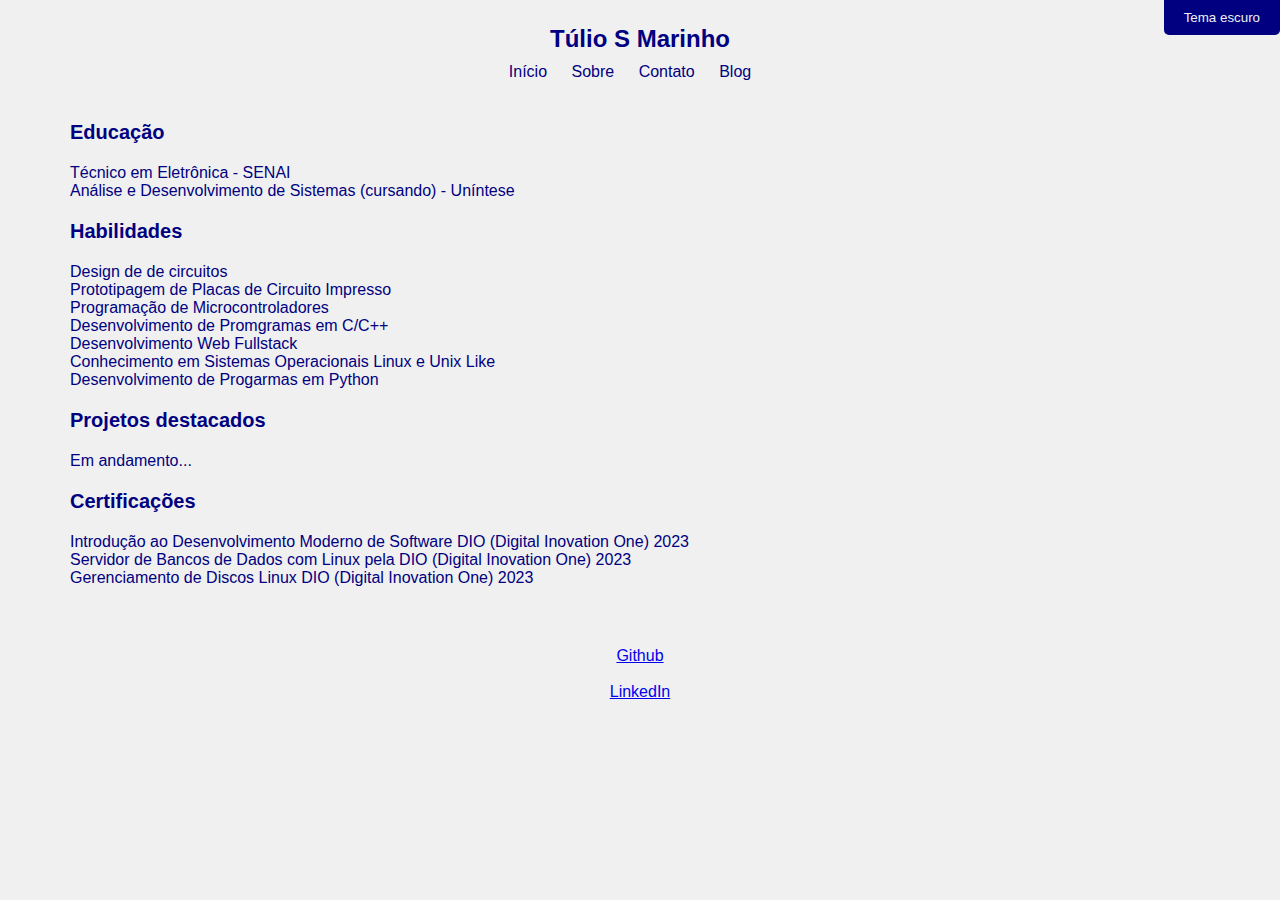
==== index.html @ 531afd19 "Correção na função da troca do tema" ====
<!DOCTYPE html>
<html lang="pt_br">
<head>
    <meta charset="UTF-8">
    <meta name="viewport" content="width=device-width, initial-scale=1.0">
    <title>Túlio S Marinho - Desenvolvedor</title>
    <!-- Inclua seus estilos CSS aqui -->
    <link rel="stylesheet" href="styles.css">
</head>
<body classid="inverter-cor">

    <!-- Seu conteúdo HTML vai aqui -->
    <header>
        <h1>Túlio S Marinho</h1>
        <nav>
            <ul>
                <li><a href="index.html">Início</a></li>
                <li><a href="sobre.html">Sobre</a></li>
                <li><a href="contato.html">Contato</a></li>
                <li><a href="blog.html">Blog</a></li>
            </ul>
        </nav>
        <button id="botao-inverter-cores">Tema escuro</button>
    </header>

    <main>
        <section>
            <h2>Educação</h2>
            <p>Técnico em Eletrônica - SENAI</p>
            <p>Análise e Desenvolvimento de Sistemas (cursando) - Uníntese</p>
        </section>
        <section>
            <h2>Habilidades</h2>
            <p>Design de de circuitos</p>
            <p>Prototipagem de Placas de Circuito Impresso</p>
            <p>Programação de Microcontroladores</p>
            <p>Desenvolvimento de Promgramas em C/C++</p>
            <p>Desenvolvimento Web Fullstack</p>
            <p>Conhecimento em Sistemas Operacionais Linux e Unix Like</p>
            <p>Desenvolvimento de Progarmas em Python</p>
        </section>
        <section>
            <h2>Projetos destacados</h2>
            <p>Em andamento...</p>
        </section>
        <section>
            <h2>Certificações</h2>
            <p>Introdução ao Desenvolvimento Moderno de Software DIO (Digital Inovation One) 2023</p>
            <p>Servidor de Bancos de Dados com Linux pela DIO (Digital Inovation One) 2023</p>
            <p>Gerenciamento de Discos Linux DIO (Digital Inovation One) 2023</p>
        </section>
    </main>

    <footer>
        <nav><ul>
            <li><a href="https://github.com/Marinho-Devel">Github</a></li>
            <li><a>Copyright - 2024</a></li>
            <li><a href="https://www.linkedin.com/in/túlio-smarinho">LinkedIn</a></li>
            <li><a>tulio.smarinho@gmail.com</a></li>
        </ul></nav>
    </footer>

    <!-- Inclua seus scripts JavaScript aqui -->
    <script src="script.js"></script>
</body>
</html>
---- styles.css ----
/* Reset CSS */
* {
    margin: 0;
    padding: 0;
    box-sizing: border-box;
}

body {
    color: #000080;
    font-family: Arial, sans-serif;
    font-size: 16px;
    background-color: #f0f0f0;
}

#botao-inverter-cores {
    position: absolute;
    top: 0px; /* Ajuste conforme necessário para a distância do topo */
    right: 0px; /* Ajuste conforme necessário para a distância da direita */
    z-index: 999; /* Garante que o botão tenha prioridade visual */
    padding: 10px 20px;
    background-color: #000080;
    color: #f0f0f0;
    border: none;
    border-radius: 0 0 5px 5px;
    cursor: pointer;
}

header {
    background-color: #f0f0f0;
    color: #000080;
    padding: 20px;
    text-align: center;    
}

header h1 {
    font-size: 24px;
}

header nav ul {
    list-style-type: none;
}

header nav ul li {
    display: inline;
    margin-right: 20px;
}

header nav ul li a {
    color: #000080;
    text-decoration: none;
}
main {
    padding: 20px;
    margin-left: 50px;
    margin-right: 200px;
    text-align: justify;
}

section {
    margin-bottom: 20px;
}

h1 {
    margin-top: 5px;
    margin-bottom: 10px;
}

h2 {
    font-size: 20px;
    margin-bottom: 20px;
    
}

h3 {
    margin-top: 20px;
    margin-bottom: 20px;
}

footer {
    background-color: #f0f0f0;
    color: #f0f0f0;
    padding: 20px;
    text-align: center;
}
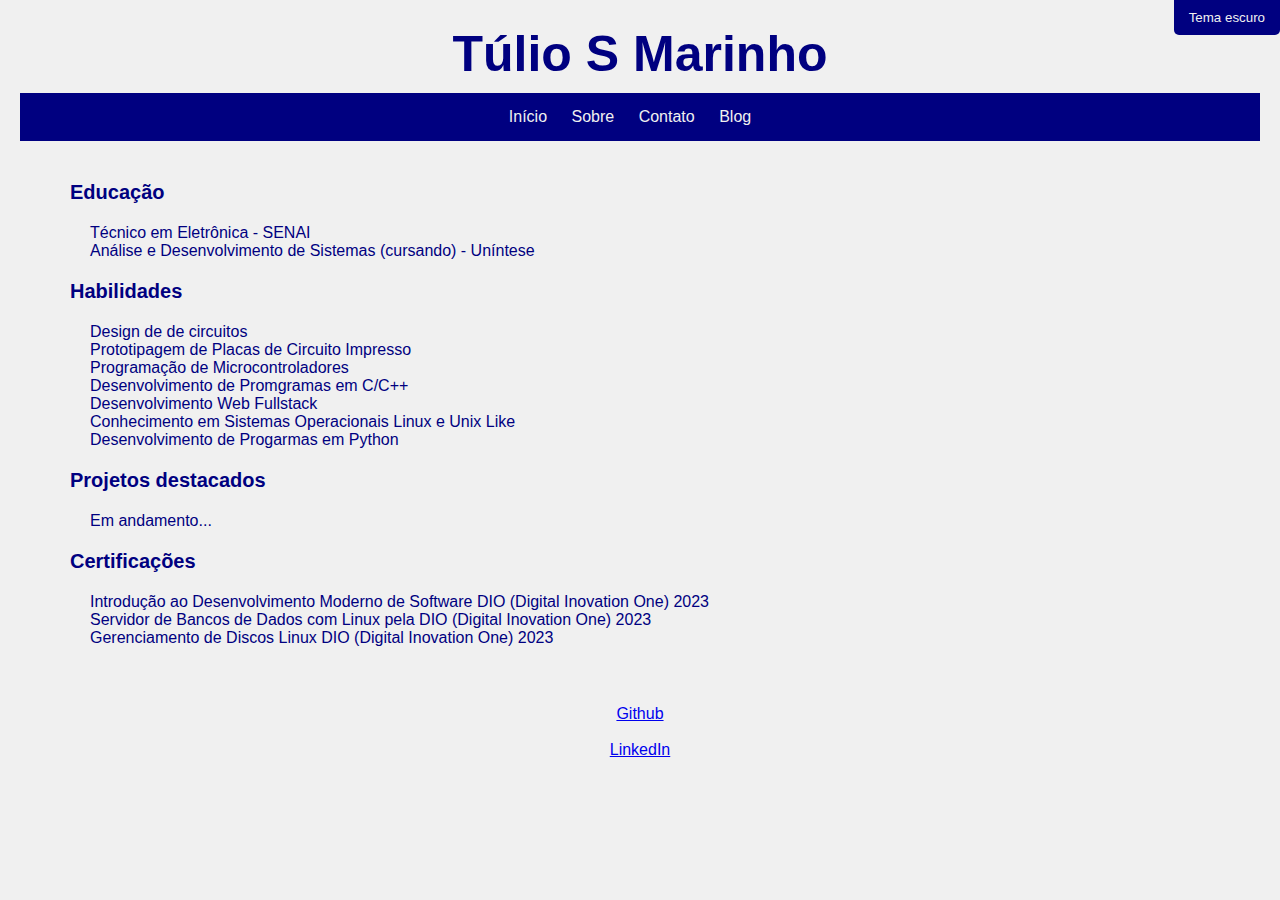
==== commit 1316a226: "Modificações na barra de navegação" ====
--- a/index.html
+++ b/index.html
@@ -7,18 +7,20 @@
     <!-- Inclua seus estilos CSS aqui -->
     <link rel="stylesheet" href="styles.css">
 </head>
-<body classid="inverter-cor">
+<body>
 
     <!-- Seu conteúdo HTML vai aqui -->
     <header>
         <h1>Túlio S Marinho</h1>
         <nav>
-            <ul>
-                <li><a href="index.html">Início</a></li>
-                <li><a href="sobre.html">Sobre</a></li>
-                <li><a href="contato.html">Contato</a></li>
-                <li><a href="blog.html">Blog</a></li>
-            </ul>
+            <div id="barra-nav" class="barra-nav">
+                <ul>
+                    <li><a href="index.html">Início</a></li>
+                    <li><a href="sobre.html">Sobre</a></li>
+                    <li><a href="contato.html">Contato</a></li>
+                    <li><a href="blog.html">Blog</a></li>
+                </ul>
+            </div>
         </nav>
         <button id="botao-inverter-cores">Tema escuro</button>
     </header>
@@ -52,12 +54,12 @@
     </main>
 
     <footer>
-        <nav><ul>
+        <div><ul>
             <li><a href="https://github.com/Marinho-Devel">Github</a></li>
             <li><a>Copyright - 2024</a></li>
             <li><a href="https://www.linkedin.com/in/túlio-smarinho">LinkedIn</a></li>
             <li><a>tulio.smarinho@gmail.com</a></li>
-        </ul></nav>
+        </ul></div>
     </footer>
 
     <!-- Inclua seus scripts JavaScript aqui -->
--- a/styles.css
+++ b/styles.css
@@ -3,6 +3,13 @@
     margin: 0;
     padding: 0;
     box-sizing: border-box;
+}
+
+#barra-nav {
+    color: #f0f0f0;
+    background-color: #000080;
+    max-width: 1600px;
+    width: 100%
 }
 
 body {
@@ -14,10 +21,10 @@
 
 #botao-inverter-cores {
     position: absolute;
-    top: 0px; /* Ajuste conforme necessário para a distância do topo */
-    right: 0px; /* Ajuste conforme necessário para a distância da direita */
+    top: 0px; /* Ajuste da distância do topo */
+    right: 0px; /* Ajuste da distância da direita */
     z-index: 999; /* Garante que o botão tenha prioridade visual */
-    padding: 10px 20px;
+    padding: 10px 15px;
     background-color: #000080;
     color: #f0f0f0;
     border: none;
@@ -29,15 +36,18 @@
     background-color: #f0f0f0;
     color: #000080;
     padding: 20px;
-    text-align: center;    
+    text-align: center;
 }
 
 header h1 {
-    font-size: 24px;
+    font-size: 50px;
+    color: #000080;
 }
 
 header nav ul {
     list-style-type: none;
+    text-decoration: none;
+    padding: 15px;
 }
 
 header nav ul li {
@@ -46,14 +56,22 @@
 }
 
 header nav ul li a {
-    color: #000080;
     text-decoration: none;
+    color: #f0f0f0;
+    
 }
 main {
     padding: 20px;
     margin-left: 50px;
     margin-right: 200px;
     text-align: justify;
+    color:#000080;
+}
+
+nav {
+
+    color: #f0f0f0;
+    background-color: #000080;
 }
 
 section {
@@ -68,7 +86,7 @@
 h2 {
     font-size: 20px;
     margin-bottom: 20px;
-    
+
 }
 
 h3 {
@@ -81,4 +99,12 @@
     color: #f0f0f0;
     padding: 20px;
     text-align: center;
-}+    display: inline;
+    text-decoration: none;
+    list-style-type: none;
+
+}
+
+p {
+    margin-left: 20px;
+}
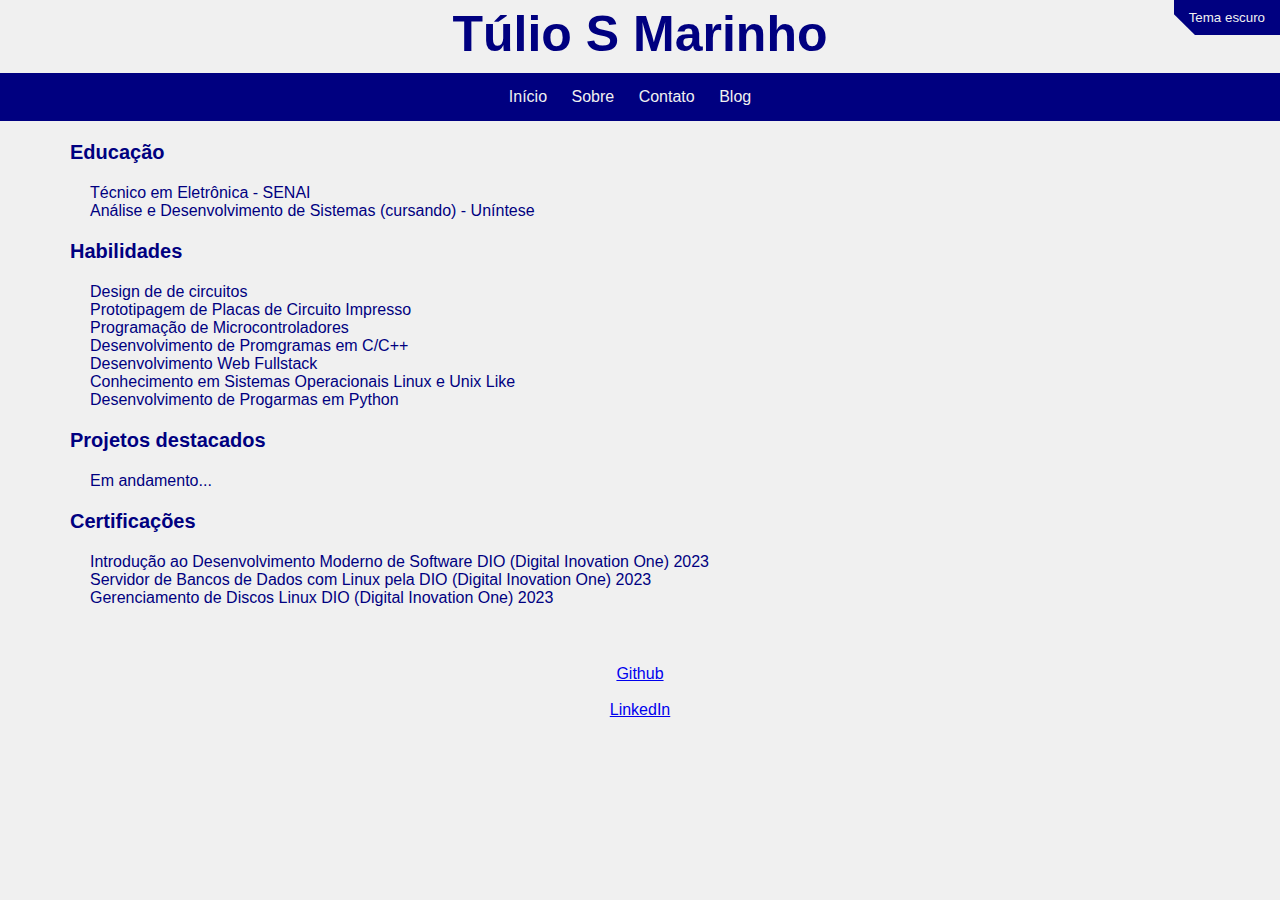
==== commit e4a1f476: "Melhorias na barra de navegação" ====
--- a/index.html
+++ b/index.html
@@ -10,15 +10,15 @@
 <body>
 
     <!-- Seu conteúdo HTML vai aqui -->
-    <header>
+    <header id="header">
         <h1>Túlio S Marinho</h1>
         <nav>
             <div id="barra-nav" class="barra-nav">
                 <ul>
-                    <li><a href="index.html">Início</a></li>
-                    <li><a href="sobre.html">Sobre</a></li>
-                    <li><a href="contato.html">Contato</a></li>
-                    <li><a href="blog.html">Blog</a></li>
+                    <li id="botao-nav1" class="botao-nav"><a href="index.html">Início</a></li>
+                    <li id="botao-nav2" class="botao-nav"><a href="sobre.html">Sobre</a></li>
+                    <li id="botao-nav3" class="botao-nav"><a href="contato.html">Contato</a></li>
+                    <li id="botao-nav4" class="botao-nav"><a href="blog.html">Blog</a></li>
                 </ul>
             </div>
         </nav>
--- a/styles.css
+++ b/styles.css
@@ -5,11 +5,17 @@
     box-sizing: border-box;
 }
 
-#barra-nav {
+.barra-nav{
     color: #f0f0f0;
     background-color: #000080;
-    max-width: 1600px;
-    width: 100%
+    max-width: 100%;
+    width: 100%;
+    margin: 0px;
+    padding: 0px;
+
+    transition: background-color 0.3s ease;
+    background-color: #000080;
+    
 }
 
 body {
@@ -17,6 +23,11 @@
     font-family: Arial, sans-serif;
     font-size: 16px;
     background-color: #f0f0f0;
+    width: 100%;
+    max-width: 100%;
+    padding: 0;
+    margin: 0;
+    
 }
 
 #botao-inverter-cores {
@@ -28,15 +39,25 @@
     background-color: #000080;
     color: #f0f0f0;
     border: none;
-    border-radius: 0 0 5px 5px;
+    /*border-top-right-radius: 5px;
+    border-bottom-right-radius: 5px;*/
+    clip-path: polygon(0% 0%, 100% 0%, 100% 100%, 20% 100%, 0% 40%); /* Cria o chanfro */
     cursor: pointer;
+    transition: border 0.3s ease; /* Adiciona uma transição suave */
+
+}
+
+
+#botao-inverter-cores:hover{
+    border: 3px solid #000080;
+
 }
 
 header {
     background-color: #f0f0f0;
     color: #000080;
-    padding: 20px;
     text-align: center;
+    
 }
 
 header h1 {
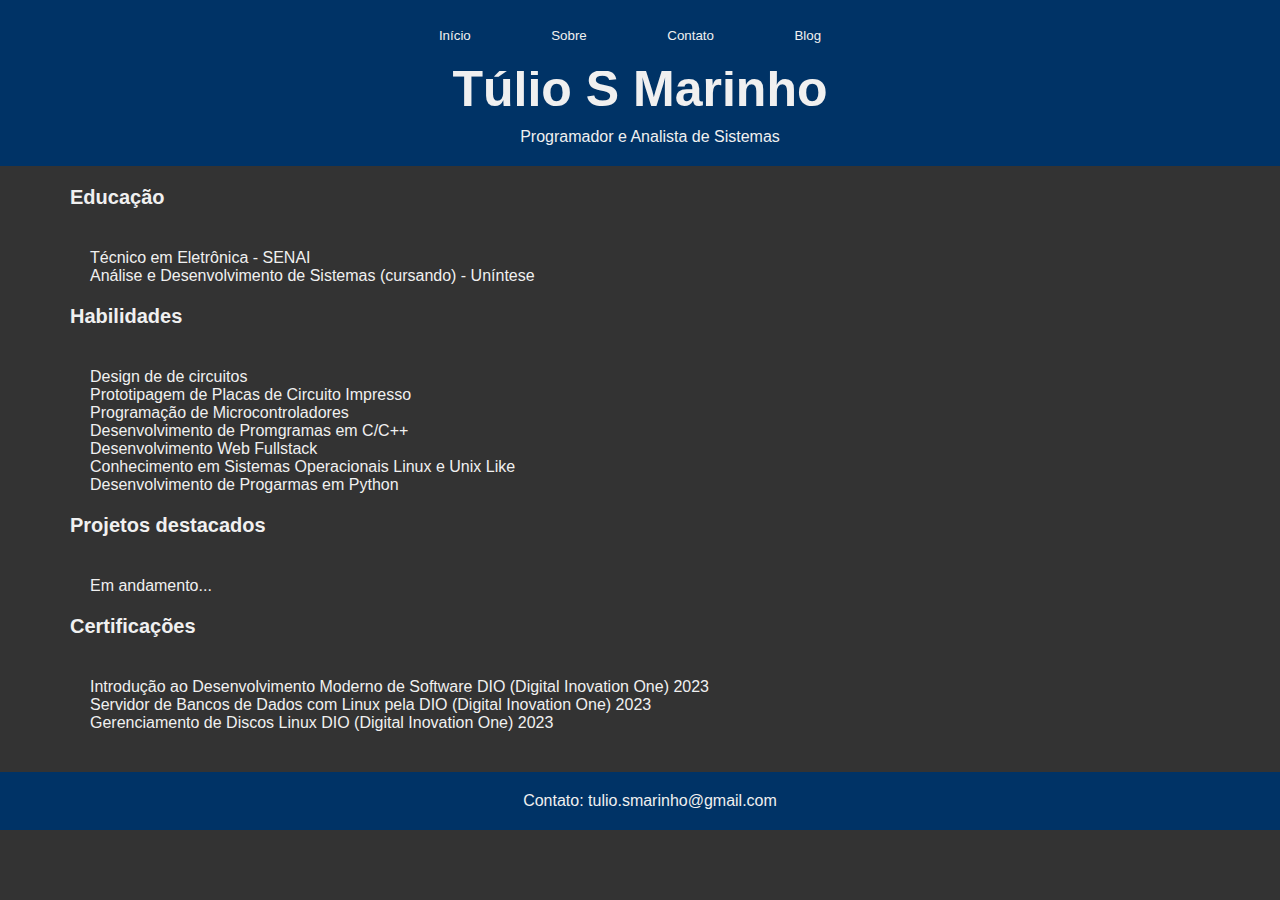
==== commit dbf70bca: "Alteração do layout e cores" ====
--- a/index.html
+++ b/index.html
@@ -10,19 +10,21 @@
 <body>
 
     <!-- Seu conteúdo HTML vai aqui -->
-    <header id="header">
-        <h1>Túlio S Marinho</h1>
-        <nav>
-            <div id="barra-nav" class="barra-nav">
-                <ul>
-                    <li id="botao-nav1" class="botao-nav"><a href="index.html">Início</a></li>
-                    <li id="botao-nav2" class="botao-nav"><a href="sobre.html">Sobre</a></li>
-                    <li id="botao-nav3" class="botao-nav"><a href="contato.html">Contato</a></li>
-                    <li id="botao-nav4" class="botao-nav"><a href="blog.html">Blog</a></li>
-                </ul>
-            </div>
-        </nav>
-        <button id="botao-inverter-cores">Tema escuro</button>
+    <header>
+        <div  class="header">
+            <div class="name"><h1>Túlio S Marinho</h1></div>
+            <div class="subtitle"><p>Programador e Analista de Sistemas</p></div>
+            <nav>
+                <div id="barra-nav" class="barra-nav">
+                    <ul>
+                        <li><button id="botao-nav1" class="botao-nav"><a href="index.html">Início</a></li></button>
+                        <li><button id="botao-nav2" class="botao-nav"><a href="sobre.html">Sobre</a></li></button>
+                        <li><button id="botao-nav3" class="botao-nav"><a href="contato.html">Contato</a></li></button>
+                        <li><button id="botao-nav4" class="botao-nav"><a href="blog.html">Blog</a></li></button>
+                    </ul>
+                </div>
+            </nav>
+        </div>
     </header>
 
     <main>
@@ -42,8 +44,8 @@
             <p>Desenvolvimento de Progarmas em Python</p>
         </section>
         <section>
-            <h2>Projetos destacados</h2>
-            <p>Em andamento...</p>
+            <!--><h2>Projetos destacados</h2>
+            <p>Em andamento...</p><!-->
         </section>
         <section>
             <h2>Certificações</h2>
@@ -54,15 +56,11 @@
     </main>
 
     <footer>
-        <div><ul>
-            <li><a href="https://github.com/Marinho-Devel">Github</a></li>
-            <li><a>Copyright - 2024</a></li>
-            <li><a href="https://www.linkedin.com/in/túlio-smarinho">LinkedIn</a></li>
-            <li><a>tulio.smarinho@gmail.com</a></li>
-        </ul></div>
+        <div class="footer">
+            <p>Contato: tulio.smarinho@gmail.com</p>
+          </div>
     </footer>
 
-    <!-- Inclua seus scripts JavaScript aqui -->
     <script src="script.js"></script>
 </body>
 </html>
--- a/styles.css
+++ b/styles.css
@@ -7,22 +7,22 @@
 
 .barra-nav{
     color: #f0f0f0;
-    background-color: #000080;
+    background-color: #003366;
     max-width: 100%;
     width: 100%;
     margin: 0px;
     padding: 0px;
-
+    top: 0px;
+    position: absolute;
     transition: background-color 0.3s ease;
-    background-color: #000080;
+    background-color: #003366;
     
 }
 
 body {
-    color: #000080;
     font-family: Arial, sans-serif;
     font-size: 16px;
-    background-color: #f0f0f0;
+    background-color: #333;
     width: 100%;
     max-width: 100%;
     padding: 0;
@@ -36,33 +36,70 @@
     right: 0px; /* Ajuste da distância da direita */
     z-index: 999; /* Garante que o botão tenha prioridade visual */
     padding: 10px 15px;
-    background-color: #000080;
+    background-color: #003366;
     color: #f0f0f0;
-    border: none;
-    /*border-top-right-radius: 5px;
-    border-bottom-right-radius: 5px;*/
+    border: 3px solid #003366;
     clip-path: polygon(0% 0%, 100% 0%, 100% 100%, 20% 100%, 0% 40%); /* Cria o chanfro */
     cursor: pointer;
     transition: border 0.3s ease; /* Adiciona uma transição suave */
+    border: clip-path polygon(0% 0%, 100% 0%, 100% 100%, 20% 100%, 0% 40%); /* Cria o chanfro */
 
 }
 
 
 #botao-inverter-cores:hover{
-    border: 3px solid #000080;
+    border: 3px solid #f0f0f0;
+    border: clip-path polygon(0% 0%, 100% 0%, 100% 100%, 20% 100%, 0% 40%); /* Cria o chanfro */
+
+
+}
+
+.botao-nav {
+    border: 3px solid #003366;
+    transition: border 0.3s ease-in;
+    padding: 10px 25px;
+    background-color: #003366;
+    color: #f0f0f0;
+    text-decoration: none;
+    outline: none;
+
+}
+
+.botao-nav a {
+    outline: none;
+
+}
+
+.botao-nav:hover {
+    border: 3px solid #f0f0f0;
+    color:#f0f0f0;
+
+}
+
+.botao-nav:hover a {
+    color: #f0f0f0; /* Define a cor do texto para branco quando o cursor está sobre o botão */
+}
+
+
+.footer {
+    background-color: #003366;
+    color: #f0f0f0;
+    padding: 20px;
+    text-align: center;
 
 }
 
 header {
-    background-color: #f0f0f0;
-    color: #000080;
+    background-color: #003366;
+    color: #f0f0f0;
     text-align: center;
-    
+    margin-top: 60px;
+    outline: none
 }
 
 header h1 {
     font-size: 50px;
-    color: #000080;
+    color: #f0f0f0;
 }
 
 header nav ul {
@@ -81,22 +118,32 @@
     color: #f0f0f0;
     
 }
+
+.lista {
+    padding: 10px;
+    margin-left: 25px;
+    text-align: justify;
+
+}
+
 main {
     padding: 20px;
     margin-left: 50px;
     margin-right: 200px;
     text-align: justify;
-    color:#000080;
+    color:#f0f0f0;
+    background-color: #333;
+}
+
+.name {
+    padding: 0px;
+    z-index: 999;
 }
 
 nav {
 
     color: #f0f0f0;
-    background-color: #000080;
-}
-
-section {
-    margin-bottom: 20px;
+    background-color: #003366;
 }
 
 h1 {
@@ -106,7 +153,7 @@
 
 h2 {
     font-size: 20px;
-    margin-bottom: 20px;
+    margin-bottom: 40px;
 
 }
 
@@ -115,17 +162,14 @@
     margin-bottom: 20px;
 }
 
-footer {
-    background-color: #f0f0f0;
-    color: #f0f0f0;
-    padding: 20px;
-    text-align: center;
-    display: inline;
-    text-decoration: none;
-    list-style-type: none;
-
-}
-
 p {
     margin-left: 20px;
 }
+
+section {
+    margin-bottom: 20px;
+}
+
+.subtitle {
+    padding-bottom: 20px;
+}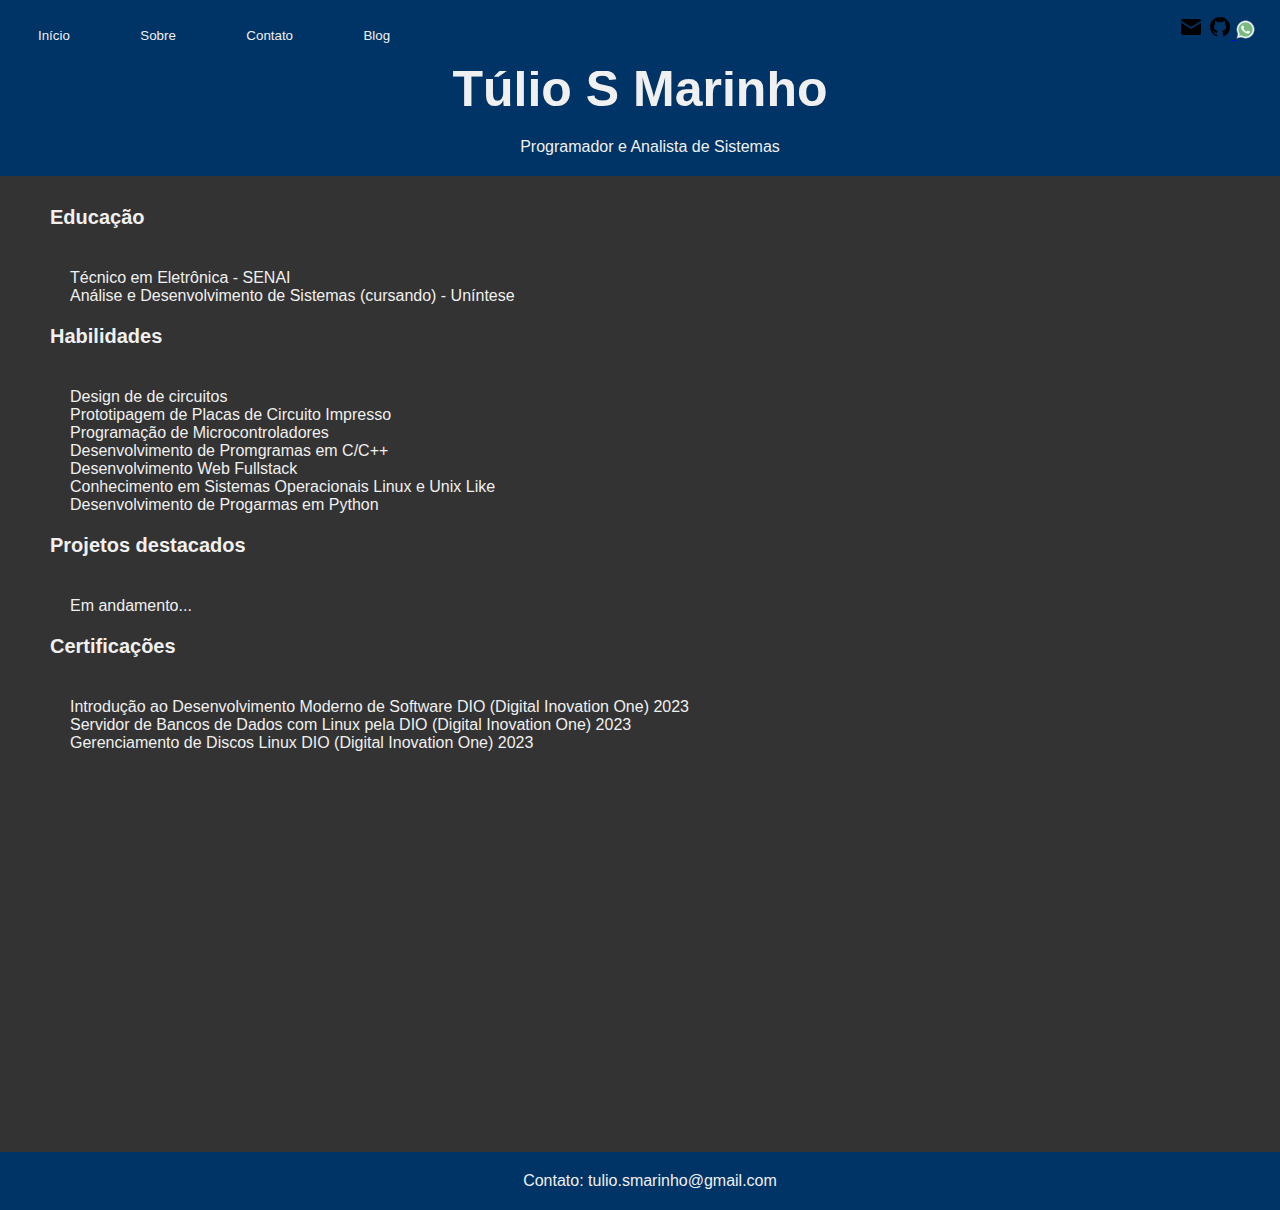
==== commit 7fa563d8: "Alterações no layout" ====
--- a/index.html
+++ b/index.html
@@ -12,8 +12,6 @@
     <!-- Seu conteúdo HTML vai aqui -->
     <header>
         <div  class="header">
-            <div class="name"><h1>Túlio S Marinho</h1></div>
-            <div class="subtitle"><p>Programador e Analista de Sistemas</p></div>
             <nav>
                 <div id="barra-nav" class="barra-nav">
                     <ul>
@@ -21,9 +19,18 @@
                         <li><button id="botao-nav2" class="botao-nav"><a href="sobre.html">Sobre</a></li></button>
                         <li><button id="botao-nav3" class="botao-nav"><a href="contato.html">Contato</a></li></button>
                         <li><button id="botao-nav4" class="botao-nav"><a href="blog.html">Blog</a></li></button>
+                        <div id="barra-ico" class="barra-ico">
+                            <img src="Images/icons8-email-24.png" alt="Ícone github">
+                            <a href="https://github.com/Marinho-Devel" target="_blank"> 
+                            <img src="Images/icons8-github-24.png" alt="Ícone ">
+                            </a>
+                            <img src="Images/icons8-whatsapp-19.png" alt="Descrição da imagem 1">
+                        </div>
                     </ul>
                 </div>
             </nav>
+            <div class="name"><h1>Túlio S Marinho</h1></div>
+            <div class="subtitle"><p>Programador e Analista de Sistemas</p></div>
         </div>
     </header>
 
@@ -54,13 +61,9 @@
             <p>Gerenciamento de Discos Linux DIO (Digital Inovation One) 2023</p>
         </section>
     </main>
-
-    <footer>
-        <div class="footer">
-            <p>Contato: tulio.smarinho@gmail.com</p>
-          </div>
-    </footer>
-
-    <script src="script.js"></script>
+    <div class="footer">
+        <p>Contato: tulio.smarinho@gmail.com</p>
+    </div>
+    <script src="script.js"></script>    
 </body>
 </html>
--- a/styles.css
+++ b/styles.css
@@ -5,18 +5,27 @@
     box-sizing: border-box;
 }
 
+.barra-ico {
+    text-align: right;
+    float: right;
+    margin-right: 10px;
+}
+
+.barra-ico:hover {
+    cursor: pointer;
+}
+
 .barra-nav{
+    
+    position: fixed;
     color: #f0f0f0;
-    background-color: #003366;
     max-width: 100%;
     width: 100%;
     margin: 0px;
     padding: 0px;
     top: 0px;
-    position: absolute;
-    transition: background-color 0.3s ease;
     background-color: #003366;
-    
+    z-index: 999;
 }
 
 body {
@@ -26,12 +35,12 @@
     width: 100%;
     max-width: 100%;
     padding: 0;
-    margin: 0;
+    margin-bottom: 0px;
     
 }
 
 #botao-inverter-cores {
-    position: absolute;
+    position: top;
     top: 0px; /* Ajuste da distância do topo */
     right: 0px; /* Ajuste da distância da direita */
     z-index: 999; /* Garante que o botão tenha prioridade visual */
@@ -55,13 +64,16 @@
 }
 
 .botao-nav {
+
     border: 3px solid #003366;
     transition: border 0.3s ease-in;
-    padding: 10px 25px;
+    padding: 10px 20px;
     background-color: #003366;
     color: #f0f0f0;
     text-decoration: none;
     outline: none;
+    cursor: pointer;
+    text-align: left;
 
 }
 
@@ -82,17 +94,20 @@
 
 
 .footer {
+    margin-top: 400px;
+    left: 0;
+    right: 0;
+    z-index: 999;
     background-color: #003366;
     color: #f0f0f0;
     padding: 20px;
     text-align: center;
+}
 
-}
 
 header {
     background-color: #003366;
     color: #f0f0f0;
-    text-align: center;
     margin-top: 60px;
     outline: none
 }
@@ -127,17 +142,19 @@
 }
 
 main {
-    padding: 20px;
     margin-left: 50px;
     margin-right: 200px;
+    margin-top: 30px;
     text-align: justify;
     color:#f0f0f0;
     background-color: #333;
+    padding: button;
 }
 
 .name {
     padding: 0px;
     z-index: 999;
+    text-align: center;
 }
 
 nav {
@@ -147,8 +164,8 @@
 }
 
 h1 {
-    margin-top: 5px;
-    margin-bottom: 10px;
+    margin-top: 7px;
+    margin-bottom: 20px;
 }
 
 h2 {
@@ -168,8 +185,11 @@
 
 section {
     margin-bottom: 20px;
+    border-right: #f0f0f0;
+    border-bottom: #f0f0f0;
 }
 
 .subtitle {
     padding-bottom: 20px;
+    text-align: center;
 }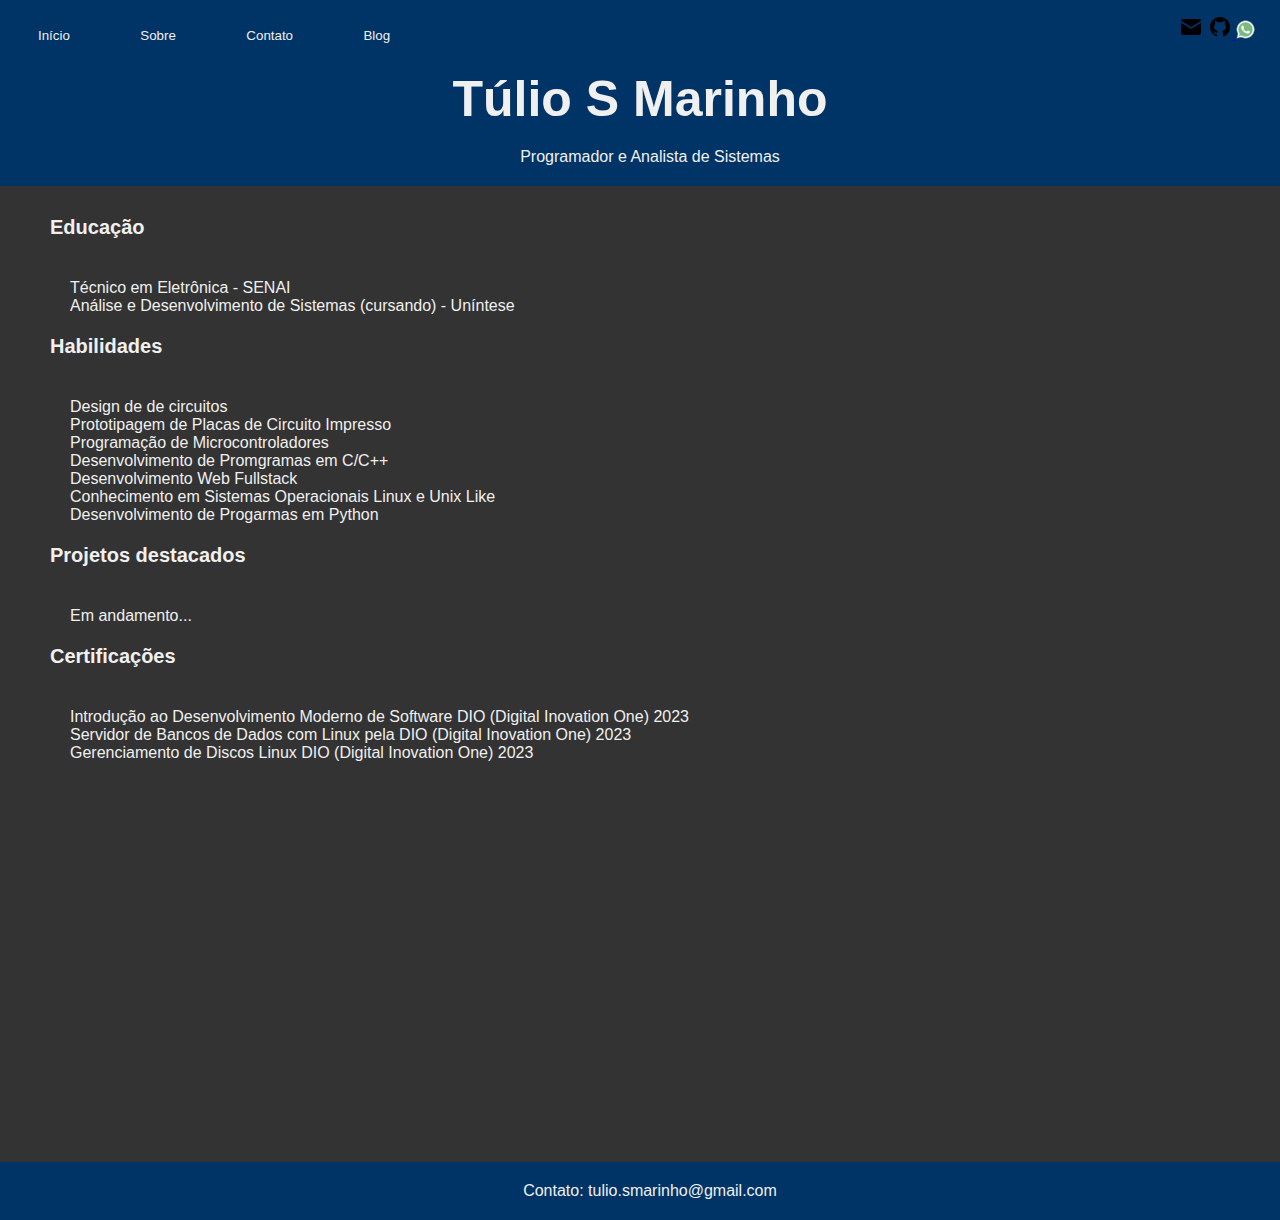
==== commit 69a55f16: "Adição do pop up de e-mail à página index.html" ====
--- a/index.html
+++ b/index.html
@@ -15,10 +15,10 @@
             <nav>
                 <div id="barra-nav" class="barra-nav">
                     <ul>
-                        <li><button id="botao-nav1" class="botao-nav"><a href="index.html">Início</a></li></button>
-                        <li><button id="botao-nav2" class="botao-nav"><a href="sobre.html">Sobre</a></li></button>
-                        <li><button id="botao-nav3" class="botao-nav"><a href="contato.html">Contato</a></li></button>
-                        <li><button id="botao-nav4" class="botao-nav"><a href="blog.html">Blog</a></li></button>
+                        <li><button id="botao-nav1" class="botao-nav" onclick="window.location.href='index.html'"><a>Início</a></li></button>
+                        <li><button id="botao-nav2" class="botao-nav" onclick="window.location.href='sobre.html'"><a>Sobre</a></li></button>
+                        <li><button id="botao-nav3" class="botao-nav" onclick="window.location.href='contato.html'"><a>Contato</a></li></button>
+                        <li><button id="botao-nav4" class="botao-nav" onclick="window.location.href='blog.html'">Blog</button></li>
                         <div id="barra-ico" class="barra-ico">
                             <img src="Images/icons8-email-24.png" alt="Ícone github">
                             <a href="https://github.com/Marinho-Devel" target="_blank"> 
@@ -35,6 +35,20 @@
     </header>
 
     <main>
+        <div id="email-popup" class="email-popup">
+            <div class="email-popup-content">
+                <span class="close-button" onclick="fecharPopup()">×</span>
+                <h2>Envie uma mensagem</h2>
+                <form>
+                    <label for="email">Seu e-mail:</label>
+                    <input type="email" id="email" name="email" required>
+                    <label for="mensagem">Sua mensagem:</label>
+                    <textarea id="mensagem" name="mensagem" maxlength="300" required></textarea>
+                    <button type="submit">Enviar</button>
+                </form>
+            </div>
+        </div>
+        
         <section>
             <h2>Educação</h2>
             <p>Técnico em Eletrônica - SENAI</p>
--- a/styles.css
+++ b/styles.css
@@ -9,6 +9,7 @@
     text-align: right;
     float: right;
     margin-right: 10px;
+    text-decoration: none;
 }
 
 .barra-ico:hover {
@@ -108,7 +109,7 @@
 header {
     background-color: #003366;
     color: #f0f0f0;
-    margin-top: 60px;
+    margin-top: 70px;
     outline: none
 }
 
@@ -155,6 +156,7 @@
     padding: 0px;
     z-index: 999;
     text-align: center;
+
 }
 
 nav {
@@ -192,4 +194,32 @@
 .subtitle {
     padding-bottom: 20px;
     text-align: center;
-}+}
+.email-popup {
+    display: none;
+    position: fixed;
+    top: 50%;
+    right: 20px;
+    transform: translateY(-50%);
+    background-color: #fff;
+    border: 1px solid #ccc;
+    padding: 20px;
+    width: 300px;
+}
+
+.email-popup-content {
+    text-align: center;
+}
+
+.close-button {
+    position: absolute;
+    top: 5px;
+    right: 10px;
+    cursor: pointer;
+}
+
+textarea {
+    height: 100px;
+    width: 100%;
+    resize: none;
+}
